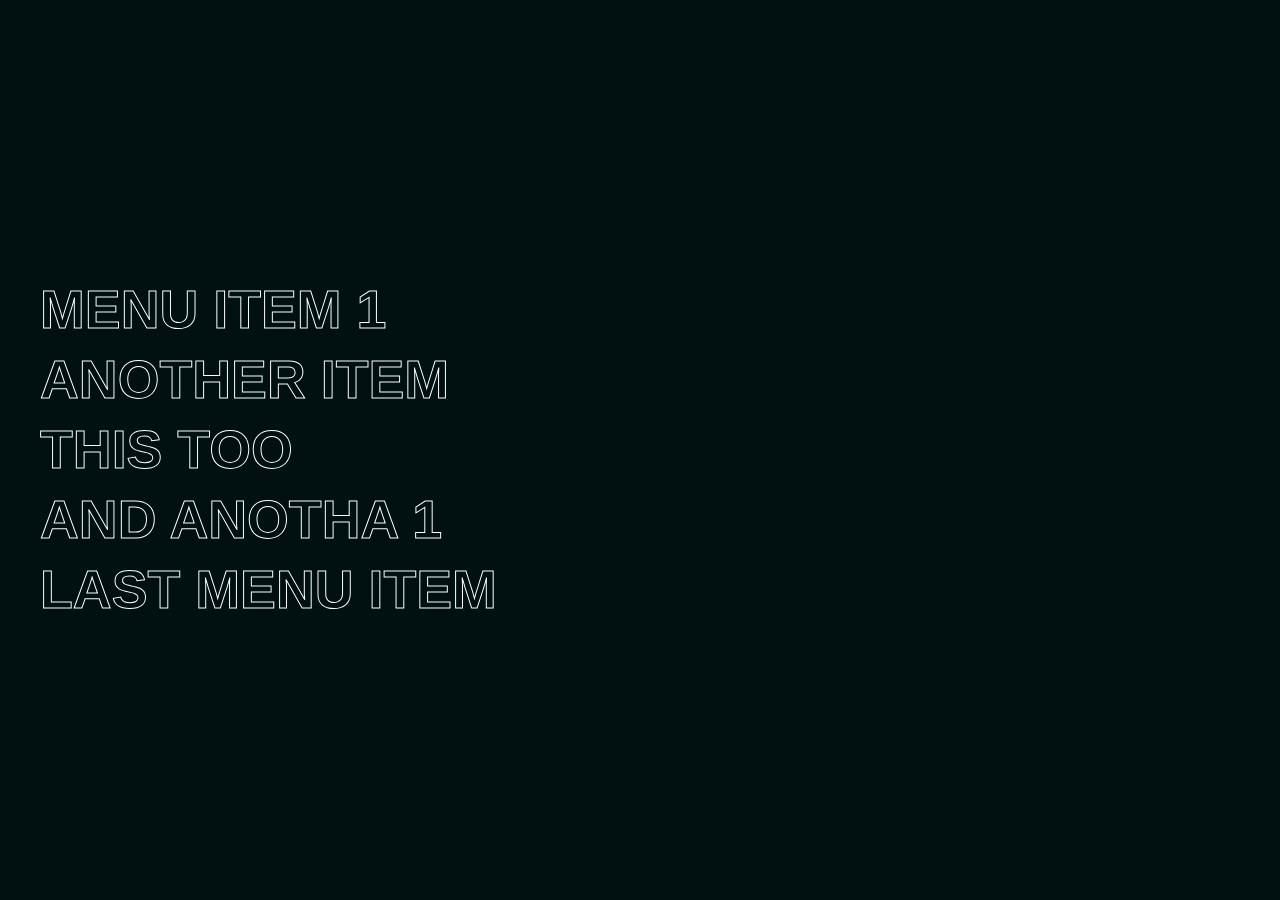
==== Menu Hover Effect/menu-hover.html @ d2643ce6 "added menu hover effect" ====
<!DOCTYPE html>
<html lang="en">
<head>
    <meta charset="UTF-8">
    <meta name="viewport" content="width=device-width, initial-scale=1.0">
    <title>Menu Hover Effect</title>
    <link rel="stylesheet" href="https://use.typekit.net/hni7lhp.css">
    <link rel="stylesheet" href="styles.css">
</head>
<body>
    <div class="container">
        <nav class="menu">
            <ul>
                <li><a href="#" class="menu-item">Menu Item 1</a></li>
                <li><a href="#" class="menu-item">Another Item</a></li>
                <li><a href="#" class="menu-item">This too</a></li>
                <li><a href="#" class="menu-item">And anotha 1</a></li>
                <li><a href="#" class="menu-item">Last Menu Item</a></li>
            </ul>
        </nav>
        <section class="hover-photos">
            <ul>
                <li><img src="https://source.unsplash.com/random/400x500" alt=""></li>
                <li><img src="https://source.unsplash.com/random/360x280" alt=""></li>
                <li><img src="https://source.unsplash.com/random/285x700" alt=""></li>
                <li><img src="https://source.unsplash.com/random/300x900" alt=""></li>
                <li><img src="https://source.unsplash.com/random/350x780" alt=""></li>
            </ul>
        </section>
    </div>
    <script src="main.js"></script>
</body>
</html>
---- Menu Hover Effect/styles.css ----
@import url("https://fonts.googleapis.com/css?family=Poppins:400");
*, *:before, *:after {
  -webkit-box-sizing: border-box;
          box-sizing: border-box;
}

html {
  font-size: 100%;
}

body {
  margin: 0;
  line-height: 1.3;
  background-color: #011010;
  font-family: 'Poppins', sans-serif;
  color: white;
  height: 100vh;
}

p {
  margin-bottom: 1rem;
}

h1, h2, h3, h4, h5 {
  margin: 3rem 0 1.38rem;
  font-family: 'Poppins', sans-serif;
  font-weight: 400;
  line-height: 1.3;
}

h1 {
  margin-top: 0;
  font-size: calc(max(40px, 4.2vw), 68px);
  max-width: 24ch;
}

@supports (font-size: clamp(40px, 4.2vw, 68px)) {
  h1 {
    font-size: clamp(40px, 4.2vw, 68px);
  }
}

h2 {
  font-size: calc(max(32px, 3.2vw), 50px);
  max-width: 28ch;
}

@supports (font-size: clamp(32px, 3.2vw, 50px)) {
  h2 {
    font-size: clamp(32px, 3.2vw, 50px);
  }
}

h3 {
  font-size: calc(max(28px, 2.4vw), 38px);
  max-width: 32ch;
}

@supports (font-size: clamp(28px, 2.4vw, 38px)) {
  h3 {
    font-size: clamp(28px, 2.4vw, 38px);
  }
}

h4 {
  font-size: calc(max(24px, 1.8vw), 28px);
  max-width: 40ch;
}

@supports (font-size: clamp(24px, 1.8vw, 28px)) {
  h4 {
    font-size: clamp(24px, 1.8vw, 28px);
  }
}

h5 {
  max-width: 42ch;
  font-size: calc(max(20px, 1.3vw), 22px);
}

@supports (font-size: clamp(20px, 1.3vw, 22px)) {
  h5 {
    font-size: clamp(20px, 1.3vw, 22px);
  }
}

p {
  font-size: calc(max(16px, 1vw), 18px);
  max-width: 68ch;
}

@supports (font-size: clamp(16px, 1vw, 18px)) {
  p {
    font-size: clamp(16px, 1vw, 18px);
  }
}

small, .text_small {
  font-size: calc(max(12px, 75vw), 14px);
}

@supports (font-size: clamp(12px, 75vw, 14px)) {
  small, .text_small {
    font-size: clamp(12px, 75vw, 14px);
  }
}

a {
  color: white;
  text-decoration: none;
  -webkit-transition: .3s;
  transition: .3s;
  font-weight: bold;
}

ul {
  list-style: none;
}

nav {
  display: -webkit-box;
  display: -ms-flexbox;
  display: flex;
  -webkit-box-orient: vertical;
  -webkit-box-direction: normal;
      -ms-flex-direction: column;
          flex-direction: column;
  -ms-flex-pack: distribute;
      justify-content: space-around;
  height: 100vh;
  width: 50vw;
  z-index: 2;
}

nav a {
  font-family: futura-pt, sans-serif;
  font-weight: 700;
  font-style: normal;
  font-size: clamp(40px, 4.2vw, 68px);
  margin: 1em 0;
  -webkit-text-stroke: 1px white;
  color: transparent;
  text-transform: uppercase;
  -webkit-transition: .3s ease;
  transition: .3s ease;
}

nav a:hover {
  color: white;
}

.container {
  display: -webkit-box;
  display: -ms-flexbox;
  display: flex;
  -webkit-box-orient: horizontal;
  -webkit-box-direction: normal;
      -ms-flex-direction: row;
          flex-direction: row;
}

.hover-photos {
  display: -webkit-box;
  display: -ms-flexbox;
  display: flex;
  width: 50vw;
  height: 100vh;
  position: relative;
}

.hover-photos img {
  position: absolute;
  visibility: hidden;
  -webkit-transition: -webkit-clip-path .3s ease;
  transition: -webkit-clip-path .3s ease;
  transition: clip-path .3s ease;
  transition: clip-path .3s ease, -webkit-clip-path .3s ease;
  -webkit-clip-path: polygon(0 0, 0 0, 0 100%, 0% 100%);
          clip-path: polygon(0 0, 0 0, 0 100%, 0% 100%);
}

.hover-photos img.show {
  visibility: visible;
  -webkit-clip-path: polygon(0 0, 100% 0, 100% 100%, 0 100%);
          clip-path: polygon(0 0, 100% 0, 100% 100%, 0 100%);
}
/*# sourceMappingURL=styles.css.map */
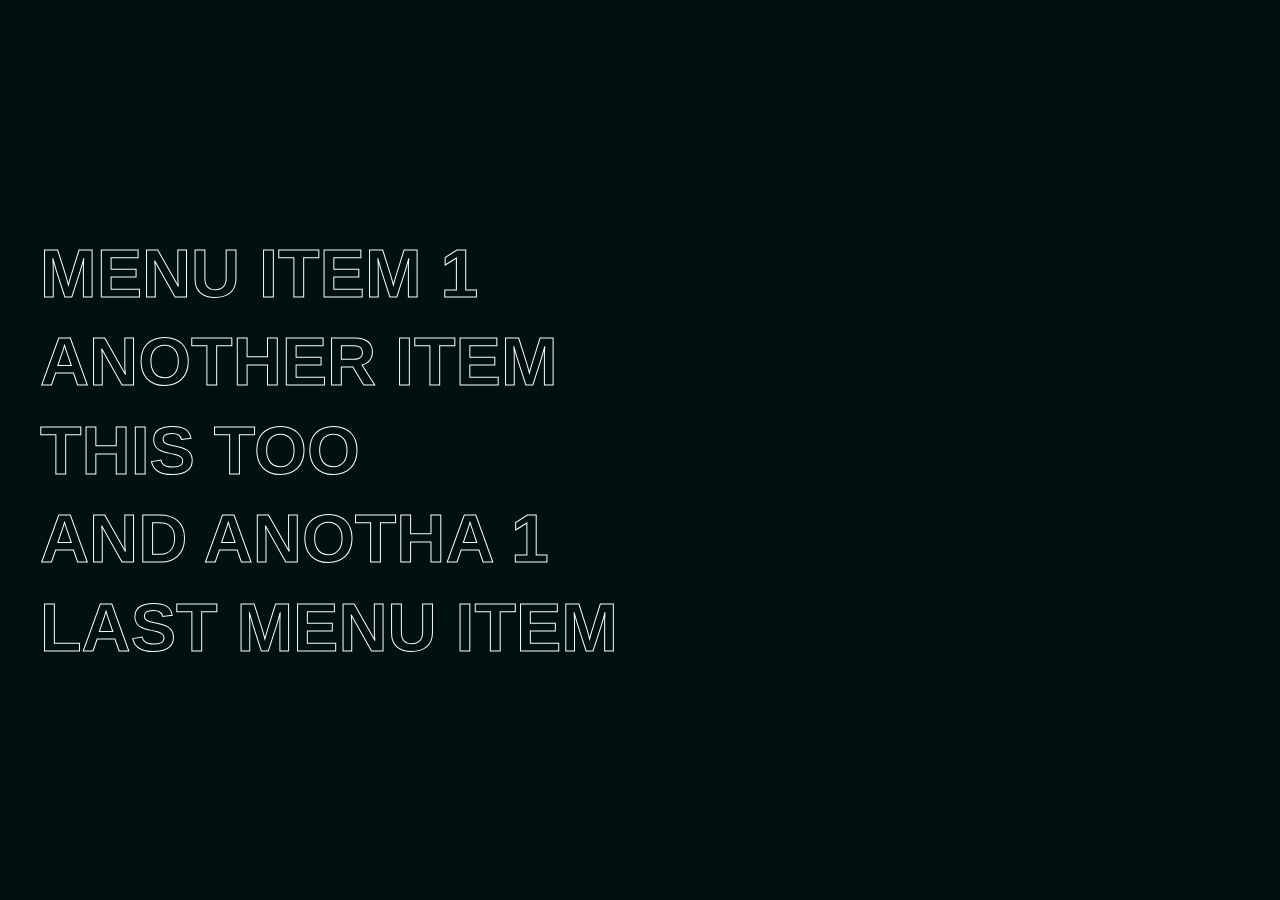
==== commit f744ec16: "make menu responsive and update readme" ====
--- a/Menu Hover Effect/menu-hover.html
+++ b/Menu Hover Effect/menu-hover.html
@@ -23,7 +23,7 @@
                 <li><img src="https://source.unsplash.com/random/400x500" alt=""></li>
                 <li><img src="https://source.unsplash.com/random/360x280" alt=""></li>
                 <li><img src="https://source.unsplash.com/random/285x700" alt=""></li>
-                <li><img src="https://source.unsplash.com/random/300x900" alt=""></li>
+                <li><img src="https://source.unsplash.com/random/300x500" alt=""></li>
                 <li><img src="https://source.unsplash.com/random/350x780" alt=""></li>
             </ul>
         </section>
--- a/Menu Hover Effect/styles.css
+++ b/Menu Hover Effect/styles.css
@@ -128,15 +128,16 @@
   -ms-flex-pack: distribute;
       justify-content: space-around;
   height: 100vh;
-  width: 50vw;
+  width: 100vw;
   z-index: 2;
+  position: absolute;
 }
 
 nav a {
   font-family: futura-pt, sans-serif;
   font-weight: 700;
   font-style: normal;
-  font-size: clamp(40px, 4.2vw, 68px);
+  font-size: clamp(32px, 6.5vw, 68px);
   margin: 1em 0;
   -webkit-text-stroke: 1px white;
   color: transparent;
@@ -147,6 +148,13 @@
 
 nav a:hover {
   color: white;
+}
+
+@media only screen and (min-width: 768px) {
+  nav {
+    width: 60vw;
+    position: relative;
+  }
 }
 
 .container {
@@ -163,25 +171,43 @@
   display: -webkit-box;
   display: -ms-flexbox;
   display: flex;
-  width: 50vw;
+  width: 100vw;
   height: 100vh;
-  position: relative;
+  position: absolute;
+  left: 200px;
 }
 
 .hover-photos img {
   position: absolute;
   visibility: hidden;
-  -webkit-transition: -webkit-clip-path .3s ease;
-  transition: -webkit-clip-path .3s ease;
-  transition: clip-path .3s ease;
-  transition: clip-path .3s ease, -webkit-clip-path .3s ease;
-  -webkit-clip-path: polygon(0 0, 0 0, 0 100%, 0% 100%);
-          clip-path: polygon(0 0, 0 0, 0 100%, 0% 100%);
+  -webkit-transition: -webkit-clip-path .5s ease;
+  transition: -webkit-clip-path .5s ease;
+  transition: clip-path .5s ease;
+  transition: clip-path .5s ease, -webkit-clip-path .5s ease;
+  -webkit-clip-path: polygon(50% 0, 50% 0, 50% 100%, 50% 100%);
+          clip-path: polygon(50% 0, 50% 0, 50% 100%, 50% 100%);
 }
 
 .hover-photos img.show {
+  -webkit-filter: brightness(50%);
+          filter: brightness(50%);
   visibility: visible;
-  -webkit-clip-path: polygon(0 0, 100% 0, 100% 100%, 0 100%);
-          clip-path: polygon(0 0, 100% 0, 100% 100%, 0 100%);
+  -webkit-clip-path: polygon(100% 0, 0 0, 0 100%, 100% 100%);
+          clip-path: polygon(100% 0, 0 0, 0 100%, 100% 100%);
+}
+
+@media only screen and (min-width: 768px) {
+  .hover-photos img.show {
+    -webkit-filter: brightness(100%);
+            filter: brightness(100%);
+  }
+}
+
+@media only screen and (min-width: 768px) {
+  .hover-photos {
+    left: 0;
+    width: 40vw;
+    position: relative;
+  }
 }
 /*# sourceMappingURL=styles.css.map */
